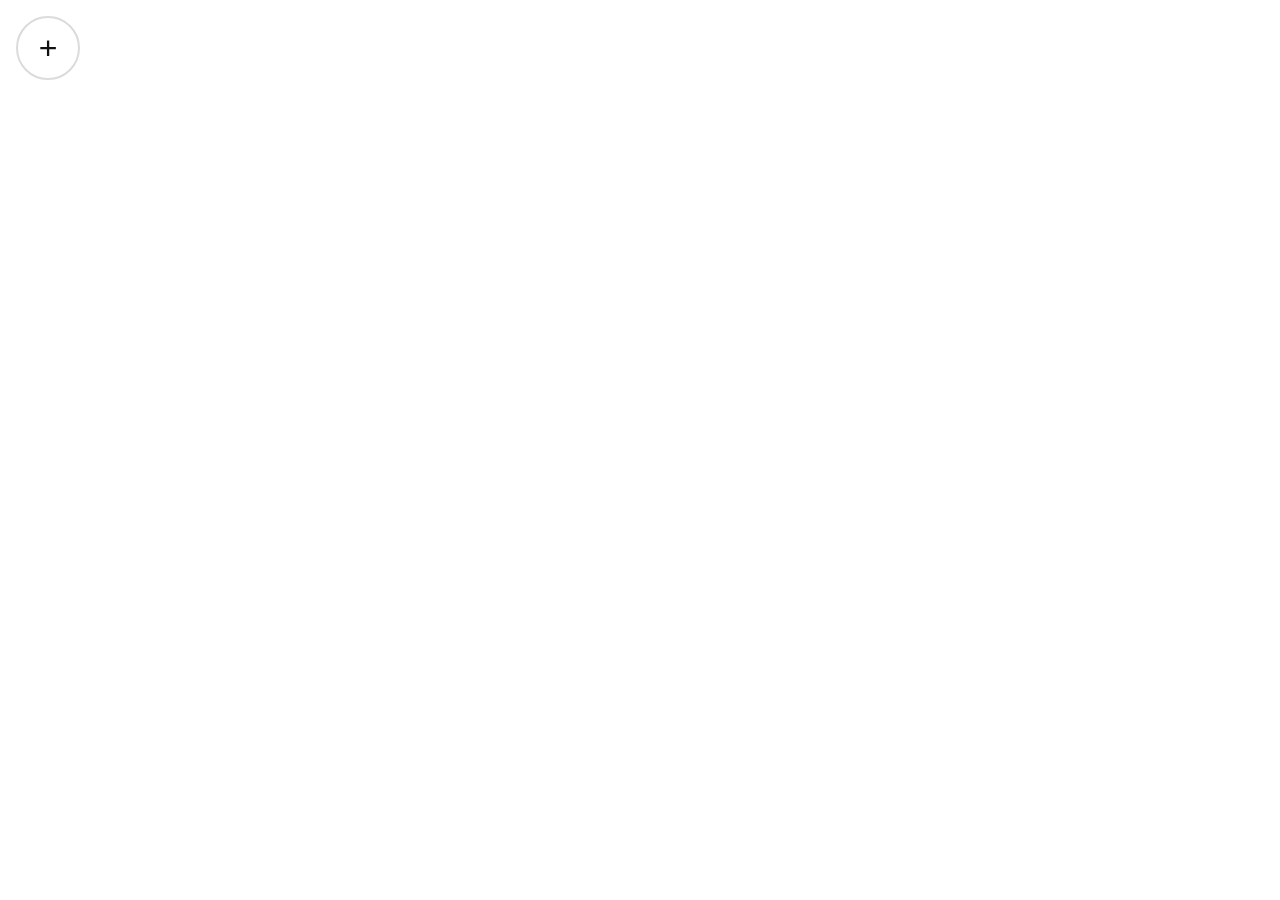
==== index.html @ 88731d26 "Add index.html for root hosting" ====
<!DOCTYPE html>
<html lang="en">
<head>
  <meta charset="UTF-8">
  <meta name="viewport" content="width=device-width, initial-scale=1.0">
  <title>Stories</title>
  <link rel="stylesheet" href="story.css">
</head>
<body>
  <div id="storyBar">
    <button id="addStoryBtn" type="button" aria-label="Add a story">+</button>
    <div id="storyList"></div>
  </div>

  <input id="storyFile" type="file" accept="image/*" hidden>

  <div id="storyViewer" hidden>
    <div id="progressBars"></div>
    <button id="closeViewerBtn" type="button">Close</button>
    <img id="storyImage" alt="Story">
    <button id="prevZone" type="button" aria-label="Previous story"></button>
    <button id="nextZone" type="button" aria-label="Next story"></button>
  </div>

  <script src="story.js" defer></script>
</body>
</html>
---- story.css ----
* {
  box-sizing: border-box;
}

body {
  margin: 0;
  overflow-x: hidden;
  font-family: -apple-system, BlinkMacSystemFont, "Segoe UI", sans-serif;
  background: #fff;
  color: #111;
}

button {
  font-family: inherit;
}

#storyBar {
  display: flex;
  align-items: center;
  gap: 12px;
  padding: 16px;
  overflow-x: auto;
  scrollbar-width: none;
}

#storyBar::-webkit-scrollbar {
  display: none;
}

#storyList {
  display: flex;
  align-items: center;
  gap: 12px;
  flex-shrink: 0;
}

#addStoryBtn,
.story-thumb {
  width: 64px;
  height: 64px;
  flex-shrink: 0;
  border-radius: 50%;
}

#addStoryBtn {
  border: 2px solid #dbdbdb;
  background: #fff;
  color: #111;
  font-size: 32px;
  line-height: 1;
  cursor: pointer;
}

.story-thumb {
  padding: 0;
  border: 3px solid #c13584;
  background: #fff;
  overflow: hidden;
  cursor: pointer;
}

.story-thumb img {
  display: block;
  width: 100%;
  height: 100%;
  object-fit: cover;
  border-radius: 50%;
}

#addStoryBtn:focus-visible,
.story-thumb:focus-visible,
#closeViewerBtn:focus-visible {
  outline: 2px solid #0095f6;
  outline-offset: 3px;
}

#storyViewer {
  position: fixed;
  inset: 0;
  z-index: 10;
  display: flex;
  align-items: center;
  justify-content: center;
  background: #000;
}

#storyViewer[hidden] {
  display: none !important;
}

#storyImage {
  max-width: 100%;
  max-height: 100%;
  object-fit: contain;
  user-select: none;
  -webkit-user-drag: none;
}

#progressBars {
  position: absolute;
  top: 10px;
  left: 8px;
  right: 8px;
  z-index: 2;
  display: flex;
  gap: 4px;
}

.progress-bar {
  flex: 1;
  height: 3px;
  overflow: hidden;
  border-radius: 999px;
  background: rgba(255, 255, 255, 0.35);
}

.progress-fill {
  width: 0%;
  height: 100%;
  background: #fff;
}

#closeViewerBtn {
  position: absolute;
  top: 22px;
  right: 12px;
  z-index: 3;
  border: none;
  background: transparent;
  color: #fff;
  font-size: 16px;
  cursor: pointer;
}

#prevZone,
#nextZone {
  position: absolute;
  top: 0;
  bottom: 0;
  z-index: 1;
  width: 50%;
  border: none;
  background: transparent;
  cursor: pointer;
}

#prevZone {
  left: 0;
}

#nextZone {
  right: 0;
}

@media (max-width: 480px) {
  #storyBar {
    padding: 12px;
  }

  #addStoryBtn,
  .story-thumb {
    width: 56px;
    height: 56px;
  }
}
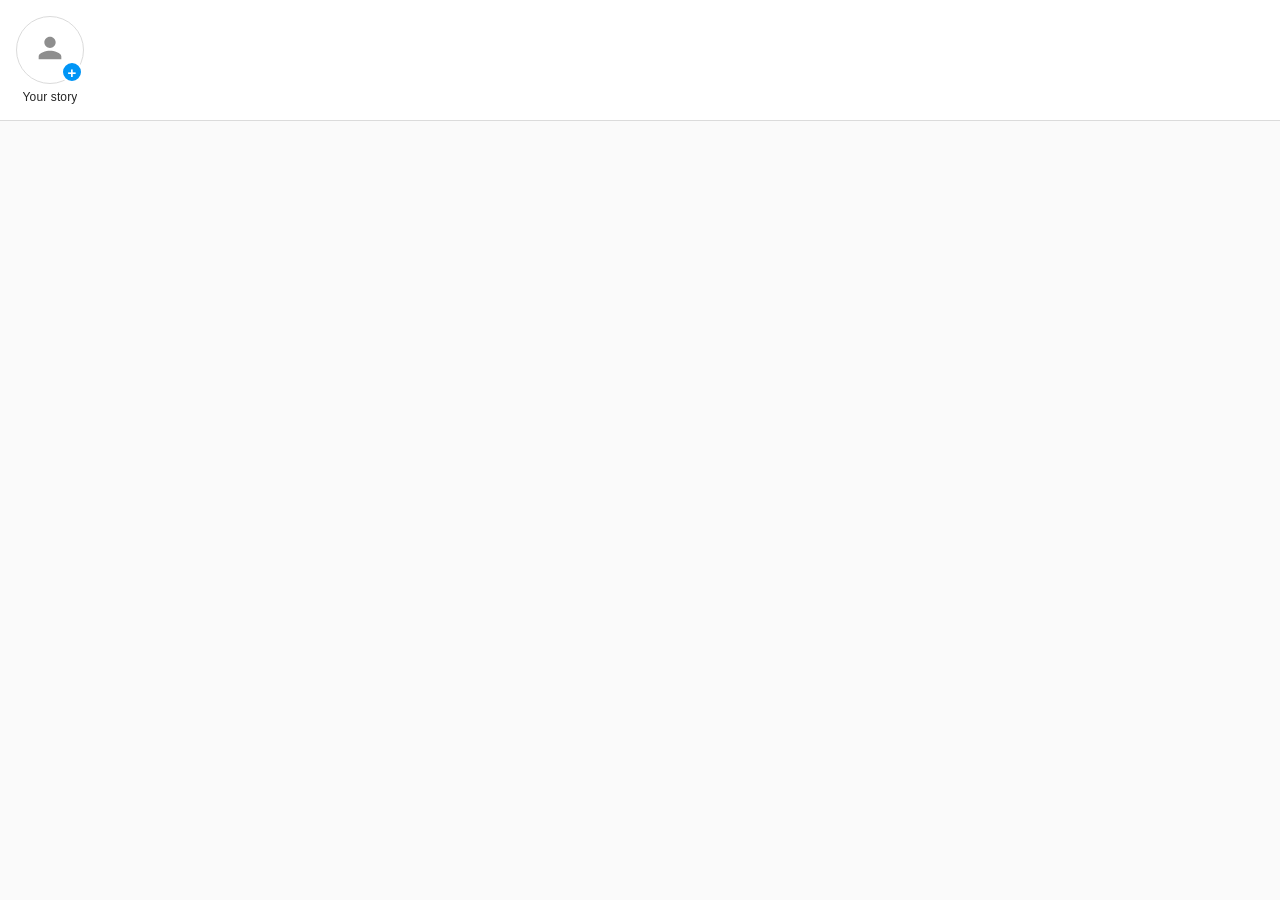
==== commit d12592b1: "Enhance UI with Instagram story rings, seen ring color, and labels" ====
--- a/index.html
+++ b/index.html
@@ -8,15 +8,29 @@
 </head>
 <body>
   <div id="storyBar">
-    <button id="addStoryBtn" type="button" aria-label="Add a story">+</button>
+    <div class="story-item">
+      <button id="addStoryBtn" type="button" aria-label="Add a story">
+        <span class="plus-badge">+</span>
+      </button>
+      <span class="story-label">Your story</span>
+    </div>
     <div id="storyList"></div>
   </div>
 
   <input id="storyFile" type="file" accept="image/*" hidden>
 
   <div id="storyViewer" hidden>
-    <div id="progressBars"></div>
-    <button id="closeViewerBtn" type="button">Close</button>
+    <div id="viewerTop">
+      <div id="progressBars"></div>
+      <div id="viewerHeader">
+        <div class="viewer-user">
+          <div class="viewer-avatar" id="viewerAvatar"></div>
+          <span class="viewer-name">Your Story</span>
+          <span class="viewer-time" id="viewerTime">Just now</span>
+        </div>
+        <button id="closeViewerBtn" type="button" aria-label="Close viewer">✕</button>
+      </div>
+    </div>
     <img id="storyImage" alt="Story">
     <button id="prevZone" type="button" aria-label="Previous story"></button>
     <button id="nextZone" type="button" aria-label="Next story"></button>
--- a/story.css
+++ b/story.css
@@ -5,22 +5,26 @@
 body {
   margin: 0;
   overflow-x: hidden;
-  font-family: -apple-system, BlinkMacSystemFont, "Segoe UI", sans-serif;
-  background: #fff;
-  color: #111;
+  font-family: -apple-system, BlinkMacSystemFont, "Segoe UI", Roboto, Helvetica, Arial, sans-serif;
+  background: #fafafa;
+  color: #262626;
 }
 
 button {
   font-family: inherit;
-}
-
+  padding: 0;
+}
+
+/* Instagram Story Tray */
 #storyBar {
   display: flex;
   align-items: center;
-  gap: 12px;
+  gap: 16px;
   padding: 16px;
   overflow-x: auto;
   scrollbar-width: none;
+  background: #ffffff;
+  border-bottom: 1px solid #dbdbdb;
 }
 
 #storyBar::-webkit-scrollbar {
@@ -30,41 +34,102 @@
 #storyList {
   display: flex;
   align-items: center;
-  gap: 12px;
+  gap: 16px;
   flex-shrink: 0;
 }
 
-#addStoryBtn,
+/* Story Item (Avatar + Label) */
+.story-item {
+  display: flex;
+  flex-direction: column;
+  align-items: center;
+  gap: 6px;
+  flex-shrink: 0;
+  cursor: pointer;
+  user-select: none;
+}
+
+.story-label {
+  font-size: 12px;
+  color: #262626;
+  max-width: 72px;
+  overflow: hidden;
+  text-overflow: ellipsis;
+  white-space: nowrap;
+  text-align: center;
+  letter-spacing: 0.01em;
+}
+
+/* Add Story Button (Your Story) */
+#addStoryBtn {
+  width: 68px;
+  height: 68px;
+  border-radius: 50%;
+  border: 1px solid #dbdbdb;
+  background: #ffffff url("data:image/svg+xml,%3Csvg xmlns='http://www.w3.org/2000/svg' viewBox='0 0 24 24' fill='%238e8e8e'%3E%3Cpath d='M12 12c2.21 0 4-1.79 4-4s-1.79-4-4-4-4 1.79-4 4 1.79 4 4 4zm0 2c-2.67 0-8 1.34-8 4v2h16v-2c0-2.66-5.33-4-8-4z'/%3E%3C/svg%3E") no-repeat center 14px / 34px 34px;
+  position: relative;
+  cursor: pointer;
+  outline: none;
+  transition: transform 0.15s ease;
+}
+
+#addStoryBtn:active {
+  transform: scale(0.95);
+}
+
+.plus-badge {
+  position: absolute;
+  bottom: 0;
+  right: 0;
+  width: 22px;
+  height: 22px;
+  background: #0095f6;
+  color: #ffffff;
+  border: 2.5px solid #ffffff;
+  border-radius: 50%;
+  font-size: 15px;
+  font-weight: 700;
+  display: flex;
+  align-items: center;
+  justify-content: center;
+  line-height: 1;
+}
+
+/* Story Thumbnails & Iconic Instagram Rings */
 .story-thumb {
-  width: 64px;
-  height: 64px;
-  flex-shrink: 0;
-  border-radius: 50%;
-}
-
-#addStoryBtn {
-  border: 2px solid #dbdbdb;
-  background: #fff;
-  color: #111;
-  font-size: 32px;
-  line-height: 1;
-  cursor: pointer;
-}
-
-.story-thumb {
-  padding: 0;
-  border: 3px solid #c13584;
-  background: #fff;
-  overflow: hidden;
-  cursor: pointer;
-}
-
+  width: 68px;
+  height: 68px;
+  border-radius: 50%;
+  padding: 2.5px;
+  border: none;
+  cursor: pointer;
+  display: flex;
+  align-items: center;
+  justify-content: center;
+  outline: none;
+  /* Instagram signature vibrant gradient ring for unseen stories */
+  background: linear-gradient(45deg, #f09433 0%, #e6683c 25%, #dc2743 50%, #cc2366 75%, #bc1888 100%);
+  transition: transform 0.15s ease, background 0.3s ease;
+}
+
+/* Gray ring after story is seen / viewed */
+.story-thumb.seen {
+  background: #dbdbdb;
+}
+
+.story-thumb:active {
+  transform: scale(0.95);
+}
+
+/* Inner white gap and circular picture */
 .story-thumb img {
   display: block;
   width: 100%;
   height: 100%;
   object-fit: cover;
   border-radius: 50%;
+  border: 2.5px solid #ffffff;
+  background: #ffffff;
 }
 
 #addStoryBtn:focus-visible,
@@ -74,20 +139,109 @@
   outline-offset: 3px;
 }
 
+/* Fullscreen Story Viewer */
 #storyViewer {
   position: fixed;
   inset: 0;
-  z-index: 10;
+  z-index: 1000;
   display: flex;
   align-items: center;
   justify-content: center;
-  background: #000;
+  background: #121212;
 }
 
 #storyViewer[hidden] {
   display: none !important;
 }
 
+/* Top Vignette Gradient Overlay (Progress Bars + Header) */
+#viewerTop {
+  position: absolute;
+  top: 0;
+  left: 0;
+  right: 0;
+  z-index: 10;
+  padding: 12px 14px 32px;
+  background: linear-gradient(180deg, rgba(0, 0, 0, 0.75) 0%, rgba(0, 0, 0, 0) 100%);
+  display: flex;
+  flex-direction: column;
+  gap: 12px;
+}
+
+/* Segmented Progress Bars */
+#progressBars {
+  display: flex;
+  gap: 4px;
+  width: 100%;
+}
+
+.progress-bar {
+  flex: 1;
+  height: 2.5px;
+  overflow: hidden;
+  border-radius: 2px;
+  background: rgba(255, 255, 255, 0.35);
+}
+
+.progress-fill {
+  width: 0%;
+  height: 100%;
+  background: #ffffff;
+}
+
+/* Viewer Header Info */
+#viewerHeader {
+  display: flex;
+  align-items: center;
+  justify-content: space-between;
+  width: 100%;
+}
+
+.viewer-user {
+  display: flex;
+  align-items: center;
+  gap: 8px;
+  color: #ffffff;
+}
+
+.viewer-avatar {
+  width: 32px;
+  height: 32px;
+  border-radius: 50%;
+  border: 1.5px solid rgba(255, 255, 255, 0.8);
+  background: #333 url("data:image/svg+xml,%3Csvg xmlns='http://www.w3.org/2000/svg' viewBox='0 0 24 24' fill='%23ffffff'%3E%3Cpath d='M12 12c2.21 0 4-1.79 4-4s-1.79-4-4-4-4 1.79-4 4 1.79 4 4 4zm0 2c-2.67 0-8 1.34-8 4v2h16v-2c0-2.66-5.33-4-8-4z'/%3E%3C/svg%3E") no-repeat center / cover;
+}
+
+.viewer-name {
+  font-size: 13px;
+  font-weight: 600;
+  text-shadow: 0 1px 3px rgba(0, 0, 0, 0.6);
+}
+
+.viewer-time {
+  font-size: 12px;
+  color: rgba(255, 255, 255, 0.7);
+  text-shadow: 0 1px 3px rgba(0, 0, 0, 0.6);
+}
+
+#closeViewerBtn {
+  border: none;
+  background: transparent;
+  color: #ffffff;
+  font-size: 22px;
+  line-height: 1;
+  cursor: pointer;
+  text-shadow: 0 1px 3px rgba(0, 0, 0, 0.6);
+  padding: 4px;
+  opacity: 0.9;
+  transition: opacity 0.15s;
+}
+
+#closeViewerBtn:hover {
+  opacity: 1;
+}
+
+/* Story Display Image */
 #storyImage {
   max-width: 100%;
   max-height: 100%;
@@ -96,48 +250,13 @@
   -webkit-user-drag: none;
 }
 
-#progressBars {
-  position: absolute;
-  top: 10px;
-  left: 8px;
-  right: 8px;
-  z-index: 2;
-  display: flex;
-  gap: 4px;
-}
-
-.progress-bar {
-  flex: 1;
-  height: 3px;
-  overflow: hidden;
-  border-radius: 999px;
-  background: rgba(255, 255, 255, 0.35);
-}
-
-.progress-fill {
-  width: 0%;
-  height: 100%;
-  background: #fff;
-}
-
-#closeViewerBtn {
-  position: absolute;
-  top: 22px;
-  right: 12px;
-  z-index: 3;
-  border: none;
-  background: transparent;
-  color: #fff;
-  font-size: 16px;
-  cursor: pointer;
-}
-
+/* Left & Right Tap Zones */
 #prevZone,
 #nextZone {
   position: absolute;
   top: 0;
   bottom: 0;
-  z-index: 1;
+  z-index: 5;
   width: 50%;
   border: none;
   background: transparent;
@@ -155,11 +274,22 @@
 @media (max-width: 480px) {
   #storyBar {
     padding: 12px;
+    gap: 12px;
+  }
+
+  #storyList {
+    gap: 12px;
   }
 
   #addStoryBtn,
   .story-thumb {
-    width: 56px;
-    height: 56px;
-  }
-}
+    width: 62px;
+    height: 62px;
+  }
+
+  .plus-badge {
+    width: 20px;
+    height: 20px;
+    font-size: 13px;
+  }
+}
